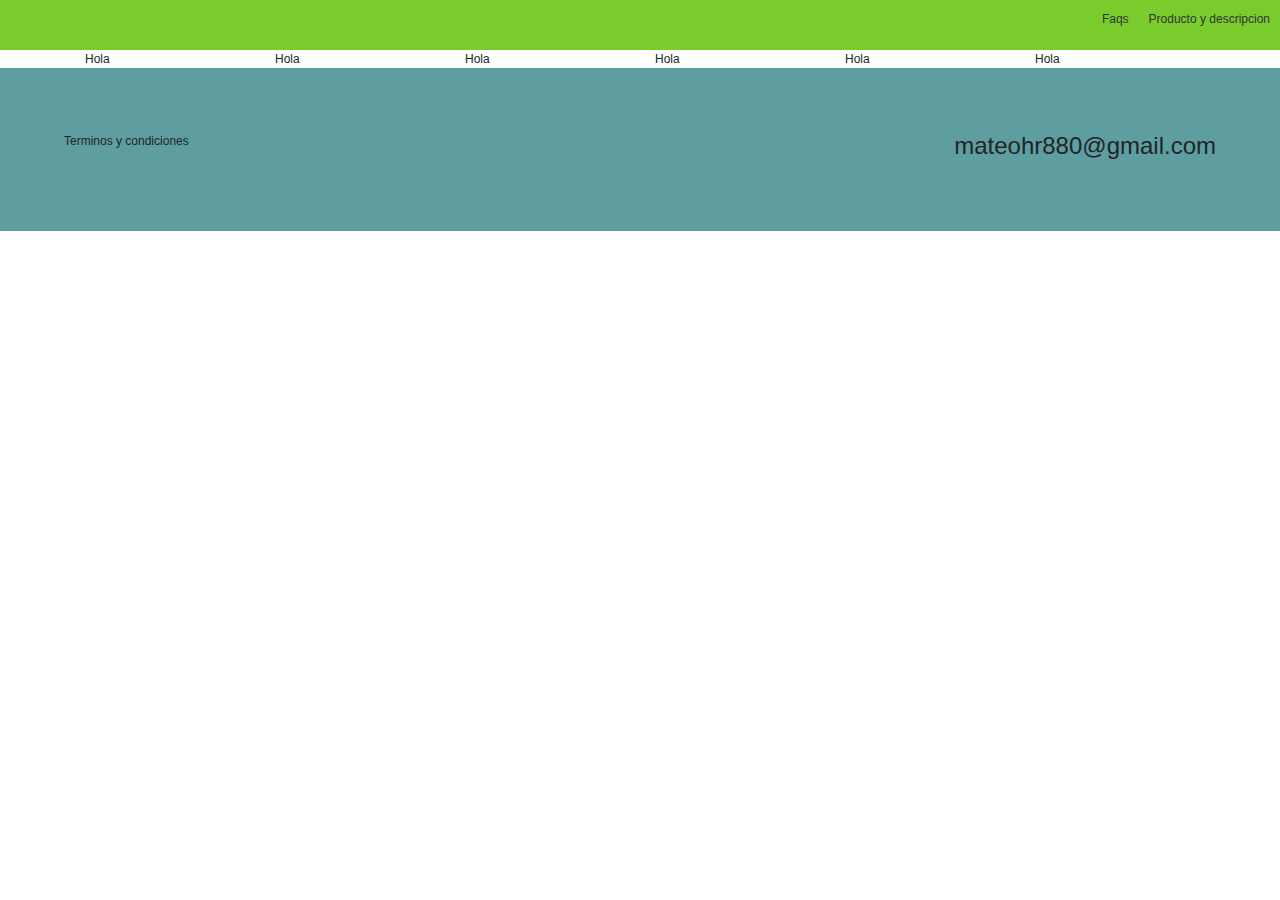
==== Web/producto.html @ cb471fa1 "Sistema de grillas" ====
<!DOCTYPE html>
<html lang="es">

<head>
  <meta charset="utf-8">
  <meta name="viewport" content="width=device-width, initial-scale=1.0">
  <meta http-equiv="X-UA-Compatible" content="ie=edge">
  <link rel="stylesheet" href="css/normalize.css">
  <link rel="stylesheet" href="css/estilos.css">
  <link rel="stylesheet" href="css/mobile.css">
  <link rel="stylesheet" href="css/animation.css">
  <link rel="stylesheet" href="css/grid.css">
  <link rel="stylesheet" href="https://stackpath.bootstrapcdn.com/bootstrap/4.3.1/css/bootstrap.min.css"
    integrity="sha384-ggOyR0iXCbMQv3Xipma34MD+dH/1fQ784/j6cY/iJTQUOhcWr7x9JvoRxT2MZw1T" crossorigin="anonymous">


  <title>Brand</title>
</head>

<body>

  <!-- Aqui empieza el navBar -->
  <nav class="nav fadeInDown">
    <div class="brand_image"><img src="Images/logo.png" alt="" /></div>
    <div class="nav_options">
      <!-- ul y adentro de el, li que es formatos de listas -->
      <ul>
        <li><a href="#">Faqs</a></li>
        <li><a href="#">Producto y descripcion</a></li>
      </ul>
      <!-- aca termina el formato de listas -->
    </div>
  </nav>
  <!-- aqui acaba el navbar -->

  <!-- aqui empieza el sistema de grillas -->
  <!-- todo sistema de grillas empieza por un container -->
  <div class="container">
    <div class="row">
      <div class="col-2">Hola</div>
      <div class="col-2">Hola</div>
      <div class="col-2">Hola</div>
      <div class="col-2">Hola</div>
      <div class="col-2">Hola</div>
      <div class="col-2">Hola</div>
    </div>
  </div>
  <!-- aqui termina el sistema de grillas -->

  <!-- Aqui empieza el footer -->
  <footer>
    <div class="footer">
      <div class="informacion">
        <p>Terminos y condiciones</p>
        <h2>mateohr880@gmail.com</h2>
      </div>
    </div>
  </footer>

  <!-- seccion de scripts   -->
  <scrip src="scripts/script.js"></scrip>
</body>

</html>
---- Web/css/estilos.css ----
@import url('https://fonts.googleapis.com/css?family=Open+Sans:400,700&display=swap');
/* VARIABLES */
/* todo lo que pongamos en root podra ser accedido desde las clases de abajo */
:root {
  --green-color:#7ACC2D;
  --white-color:white;
  --black-color:#313337;


  /* Espaciado */
  --space:10px;

  /* Tipografia */
  --normal:12px;

  /* Box Shadow */
  --box:0px 0 2px 1px gray;
}
/* VARIABLES */


html,body{
/*padding espaciado hacia adentro del elemento*/
  padding: 0px;
/*margin espaciado hacia afuera del elemento*/
  margin:0px;
/* tipografia: tamaño letra */
  font-size: var(--normal);
/* tipografia: fuente de la letra   */
  font-family: 'Open Sans', sans-serif;

}



/*                                 estilos de navBar                 */
nav{
/* flex ayuda a pasar elementos de vertical a horizontal, forma en que se despliega */
  display: flex;
/* color de fondo */
  background-color:var(--green-color);
/* generar espacios */
  padding: var(--space);
/* color de letra */
  color:var(--white-color);
/* separar los elementos de un lado hacia el otro */
  justify-content: space-between;
/* alinear hacia el centro vertical, los elementos del nav */
  align-items: center;
}

/* anidacion de estilos, para coger una clase que esta dentro de otra */
nav ul{
/* pasar elementos de vertical a horizontal */
  display: flex;
}

nav li{
/* todos los li de nav, tengan un pading a la derecha o izquierda de pixeles */
  padding-left: 20px;
/* quitar el circulo o item que lo pinta como lista */
  list-style: none;
}

nav li a{
  /* color del texto */
    color:var(--black-color);
  /* quitar el texto subrayado o otra decoracion */
    text-decoration: none;
}

/* editamos los estilos de un boton de la clase que le pasemos */
nav li a:hover{
/* color de las letras al pasar el click como si fuera un boton */
  color:var(--white-color);
}


/*                             Main Section                      */

.main_section{
  /* espaciado con padding */
  padding: 5%;
  /* alineamos el texto al centro de la pagina */
  text-align: center;
}

/* seccion de productos */
.products{
  /* fondo de la imagen */
  background-image: url("../images/curve.png");
  /* tamaño de la imagen */
  max-height: 200px;
 /* para que la imagen ocupe el tamaño del div que tiene */
  background-size: cover;
  /* para que se alinee hacia el centro, top para que se alinee hacia arriba */
  background-position: center top;
  /* padding para divicion entre los elementos y lo que contiene */
  padding: 20%;
/* para que se desplieguen de forma horizontal */
  display: flex;
}

.product .content{
  background-color: var(--white-color);
  padding: 20px;
  /* generar sombra alrededor del componente */
  box-shadow: var(--box);
}

.product{
  /* dividir distancia entre productos */
  padding: 15px;
 /* jugar con estos valores mueve los productos de arriba hacia abajo  */
  margin-top: -250px;
}

.img_content{
  /* alinear imagenes al centro del contenedor */
  text-align: center;
}

/* clase creada para darle el tamaño a la imagen  en el momento no la estoy usando*/
.img_content .pequeña{
  width: 150px; height: 150px;
}

/* estilos para el boton de la tarjeta de producto */
.main_button{
  /* color del boton */
  background-color:var(--green-color);
/* 100 para que ocupe todo el espacio de la tarheta */
  width: 100%;
  padding:var(--space);
  font-size: var(--normal);
  color:var(--white-color);
  border:none;
  /* para que aparezca la mano en el mouse como si fuera un boton  */
  cursor: pointer;
  border-radius: 2px;
}

/* efectos de interacion en los botones */
.main_button:hover{
  /* en el inspector buscamos un color adecuado de como que se presiona */
  background-color: #5e9e22;
}

.contenido{
  text-align: center;
  display: flex;
  padding: 20px;
}

.informacion{
  padding: 5%;
}

.informacion .h1{
  text-align: center;
  font-size: 10px;
}
.informacion .p{
  text-align: center;
  font-family: var(--normal);
  font-size: 1.3rem;
  width: 230px;
  height: 150px;
  margin: 2rem auto;
}

.titulo_mencion{
  text-align: center;
}

.mencionados{
  display: flex;
  margin: 5%;
}

.mencion{
  margin: 10px;
  border:1px solid gray;
  box-shadow: var(--box);
}
.mencionados .mencion .titulo{
  text-align: center;
}

.mencion .imagen{
  text-align: center;
  margin: 0;
  width: 100%;
  border-radius: 0px;
}

.footer{
  background-color: cadetblue;
}
.footer .informacion{
  display: flex;
  justify-content: space-between;
}
---- Web/css/mobile.css ----
/* Le estoy diciendo que por debajo de los 600 px active estas reglas */
@media (max-width: 600px){

    .products{
        /* para que ya no se organicen de forma vertical */
        display: inherit;
        /* para que ya no tenga altura determinada, pero crezca de forma natural */
        height: auto;
        /* para evtar que se remonte */
        max-height: none;
    }
    .product{
        margin-top: auto;
    }
    .main_section{
        padding: 4%;
    }
    .contenido{
        display:inherit;
    }
    .mencionados{
        display: inherit;
    }

}
---- Web/css/animation.css ----
.fadeIn{
    /* define la duracion de la animacion        webkit es una herramienta para asegurar que en todos los navegadores se ejecuten las animaciones*/    
    animation-duration: 4s;
    -webkit-animation-duration: 4s;
    /* define que se va a cumplir la regla de ida como de regreso */
    animation-fill-mode: both;
    -webkit-animation-fill-mode: both;
    /* nomvre de mi animacion */
    animation-name: fadeIn;
    -webkit-animation-name: fadeIn;
}
/* asi los conectamos, con el nombre  */
@keyframes fadeIn{
    /* va a ir de opacidad 0 a opacidad 1 */
    from{
        opacity: 0;
    }
    to{
        opacity: 1;
    }
}

.fadeInDown{
     animation-duration: 1s;
     -webkit-animation-duration: 1s;
     animation-fill-mode: both;
     -webkit-animation-fill-mode: both;
     animation-name: fadeInDown;
     -webkit-animation-name: fadeInDown;
}

@keyframes fadeInDown{
    from{
        opacity: 0;
        /* transiciones de los elementos el 100% ayuda de que venga desde arriba arriba */
        -webkit-transform: translate3d(0,-100%,0);
        transform: translate3d(0,-100%,0);
    }
    to{ 
        /* hacia donde va */
        opacity: 1;
        /* llegara a la posicion 0, osea la posicion en donde normalmente deberia estar */
        -webkit-transform: translate3d(0,0,0);
        transform: translate3d(0,0,0);
    }
}

.fadeInUp{
    animation-duration: 1s;
    -webkit-animation-duration: 1s;
    animation-fill-mode: both;
    -webkit-animation-fill-mode: both;
    animation-name: fadeInUp;
    -webkit-animation-name: fadeInUp;
}

@keyframes fadeInUp{
   from{
       opacity: 0;
       /* transiciones de los elementos el 100% ayuda de que venga desde arriba arriba */
       -webkit-transform: translate3d(0,100%,0);
       transform: translate3d(0,100%,0);
   }
   to{ 
       /* hacia donde va */
       opacity: 1;
       /* llegara a la posicion 0, osea la posicion en donde normalmente deberia estar */
       -webkit-transform: translate3d(0,0,0);
       transform: translate3d(0,0,0);
   }
}
---- Web/css/grid.css ----
.container{
    /* para que el container no crezca mas alla del valor determinado */
    max-width: 900px;
    /* para que el container se alinee hacia el centro */
    margin: auto;
}
.row{
    display: flex;
}

.col-1{
    /* 100/12=8.33333 es el valor de cada columna*/
    width: 8.33333333333%;
}
.col-2{
    width:16.666666666% ;
}
.col-3{
    width: 24.99999999%;
}
.col-4{
    width: 33.333333332%;
}
.col-5{
    width: 41.666666665%;
}
.col-6{
    width: 49.999999998%;
}
.col-7{
    width: 58.333333331%;
}
.col-8{
    width: 66.666666664%;
}
.col-9{
    width: 74.999999997%;
}
.col-10{
    width: 83.333333333%;
}
.col-11{
    width: 91.66666663%;
}
.col-12{
    width:100%;
}


/* container padre de row padre de col */
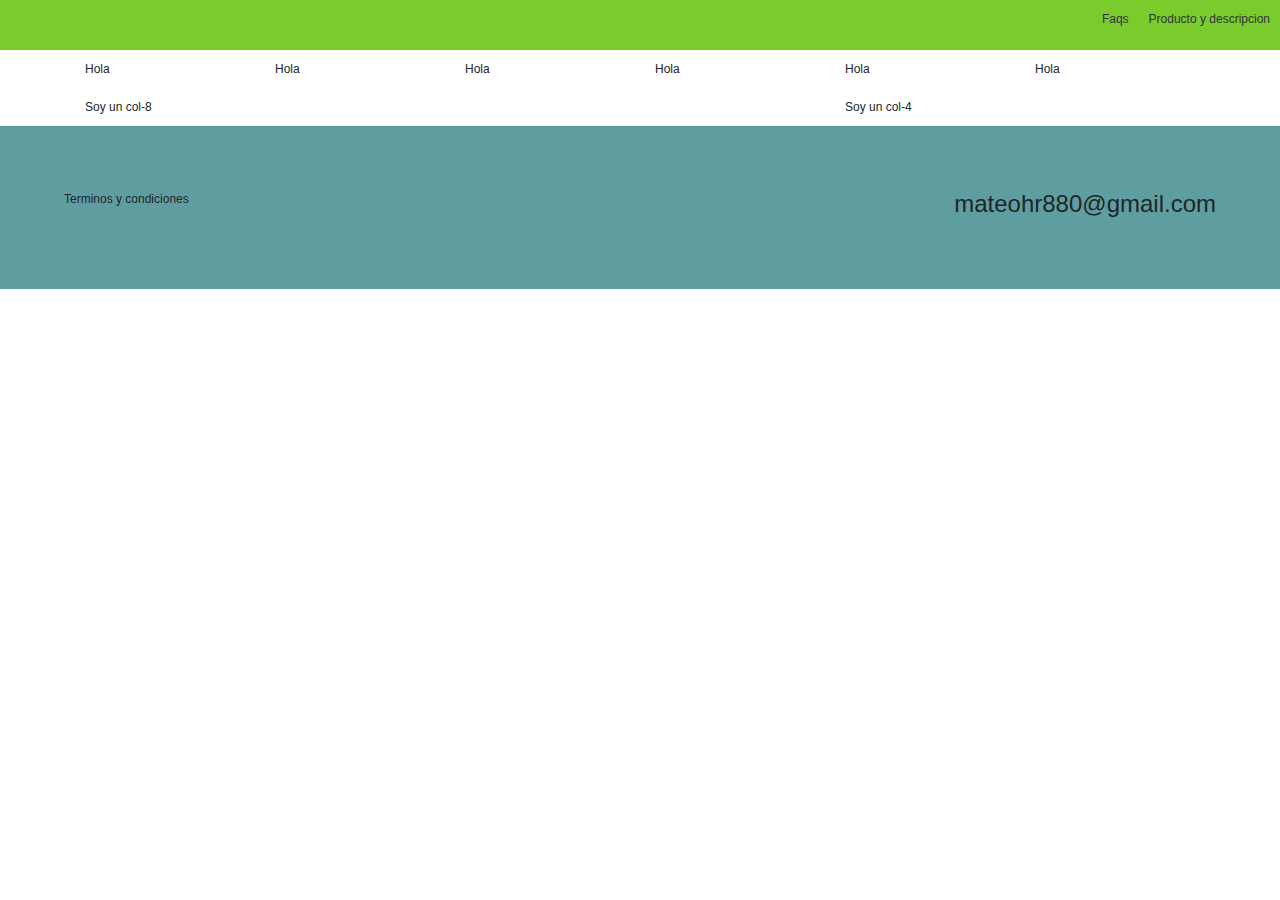
==== commit bb417191: "Complementacion sistema de grillas" ====
--- a/Web/producto.html
+++ b/Web/producto.html
@@ -44,6 +44,10 @@
       <div class="col-2">Hola</div>
       <div class="col-2">Hola</div>
     </div>
+    <div class="row">
+      <div class="col-8">Soy un col-8</div>
+      <div class="col-4">Soy un col-4</div>
+    </div>
   </div>
   <!-- aqui termina el sistema de grillas -->
 
--- a/Web/css/grid.css
+++ b/Web/css/grid.css
@@ -1,3 +1,4 @@
+/* container padre de row padre de col */
 .container{
     /* para que el container no crezca mas alla del valor determinado */
     max-width: 900px;
@@ -45,6 +46,20 @@
 .col-12{
     width:100%;
 }
+/* sistema de reglas generales para las columnas */
+.col-1,.col-2,.col-3,.col-4,.col-5,.col-6,.col-7,.col-8,.col-9,.col-9,.col-10,.col-11,.col-12{
 
+    /* padding para que en el momento que un grid tenga mucho texto no se choque con los otros grid al hacer responsive */
+    padding: 10px;
+}
+/* responsive para las columnas  */
+@media (max-width:900px){
+    .row{
+        display: inherit;
+    }
 
-/* container padre de row padre de col */+    .col-1,.col-2,.col-3,.col-4,.col-5,.col-6,.col-7,.col-8,.col-9,.col-9,.col-10,.col-11,.col-12{
+        width: 100%;
+    }
+
+}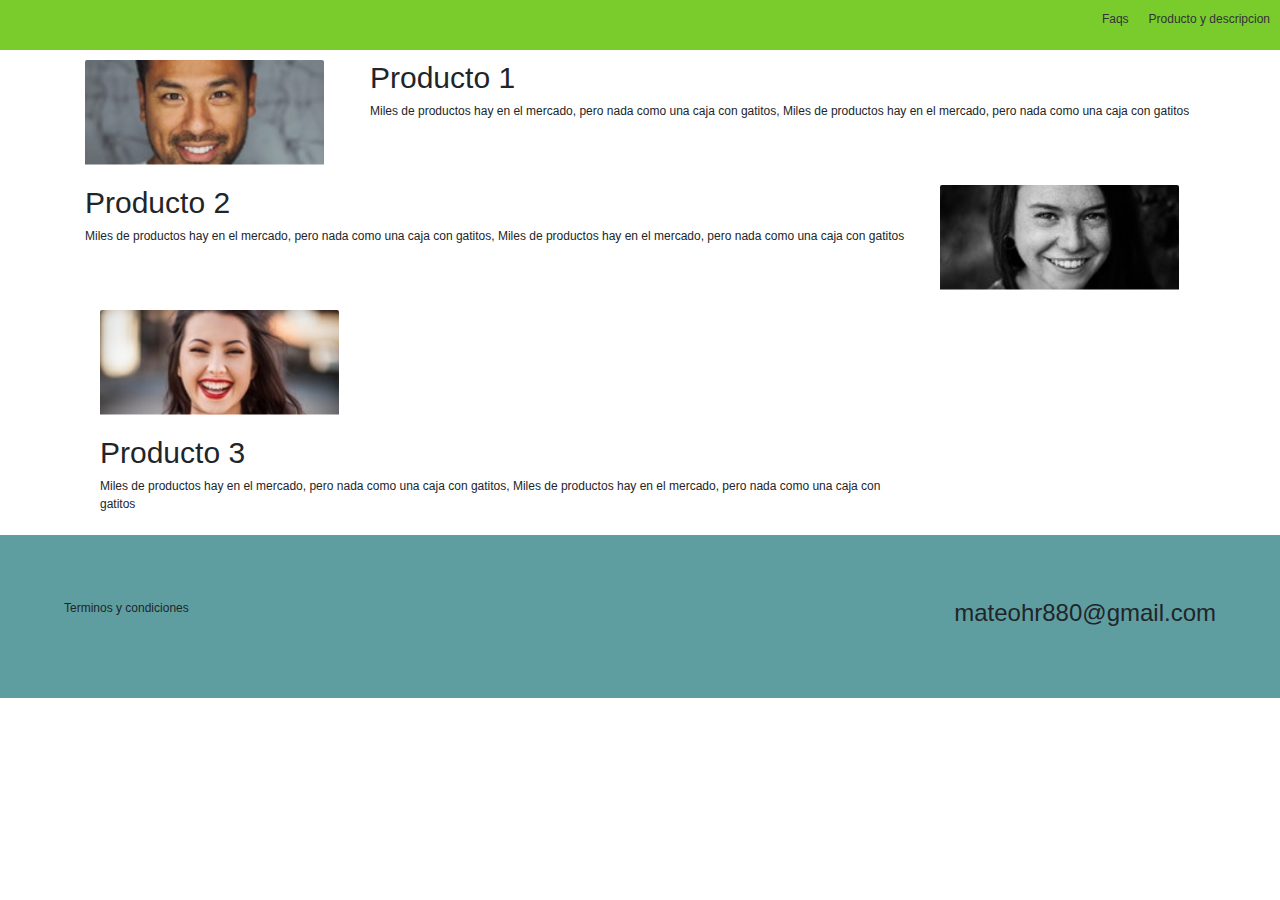
==== commit 43579577: "Reto 3" ====
--- a/Web/producto.html
+++ b/Web/producto.html
@@ -36,18 +36,31 @@
   <!-- aqui empieza el sistema de grillas -->
   <!-- todo sistema de grillas empieza por un container -->
   <div class="container">
+
     <div class="row">
-      <div class="col-2">Hola</div>
-      <div class="col-2">Hola</div>
-      <div class="col-2">Hola</div>
-      <div class="col-2">Hola</div>
-      <div class="col-2">Hola</div>
-      <div class="col-2">Hola</div>
+      <div class="producto col-3"><img src="images/image4.png"></div>
+      <div class="col-9">
+        <h1>Producto 1</h1>
+        <p>Miles de productos hay en el mercado, pero nada como una caja con gatitos, Miles de productos hay en el
+          mercado, pero nada como una caja con gatitos</p>
+      </div>
     </div>
     <div class="row">
-      <div class="col-8">Soy un col-8</div>
-      <div class="col-4">Soy un col-4</div>
+      <div class="col-9 ">
+        <h1>Producto 2</h1>
+        <p>Miles de productos hay en el mercado, pero nada como una caja con gatitos, Miles de productos hay en el
+          mercado, pero nada como una caja con gatitos</p>
+      </div>
+      <div class="producto col-3"><img src="images/image5.png"></div>
     </div>
+    <divc lass="row">
+      <div class="producto col-3"><img src="images/image6.png"></div>
+      <div class="col-9">
+        <h1>Producto 3</h1>
+        <p>Miles de productos hay en el mercado, pero nada como una caja con gatitos, Miles de productos hay en el
+          mercado, pero nada como una caja con gatitos</p>
+      </div>
+  </div>
   </div>
   <!-- aqui termina el sistema de grillas -->
 
--- a/Web/css/grid.css
+++ b/Web/css/grid.css
@@ -14,7 +14,7 @@
     width: 8.33333333333%;
 }
 .col-2{
-    width:16.666666666% ;
+    width:calc(100%/12*2) ;
 }
 .col-3{
     width: 24.99999999%;
